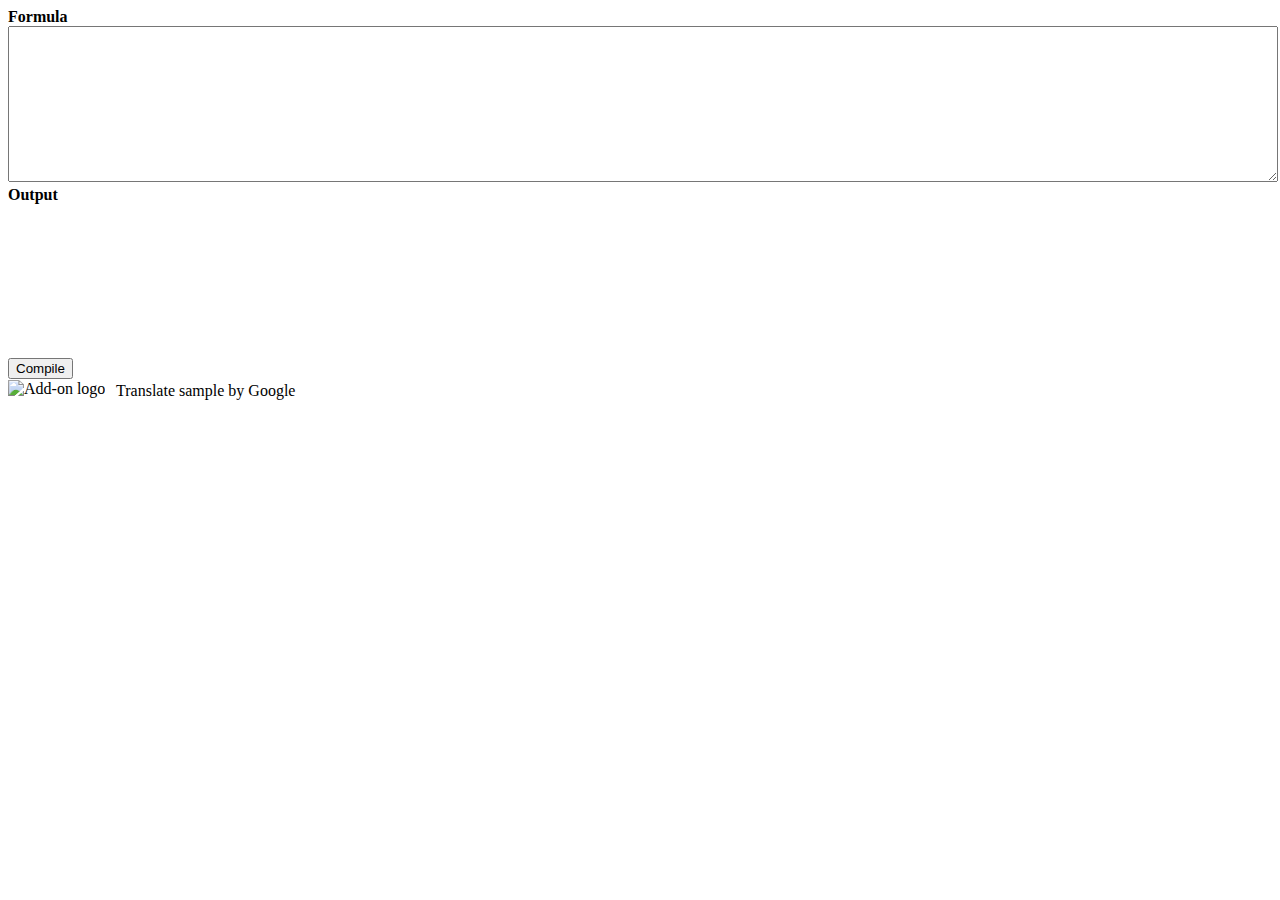
==== clients/google-docs/src/sidebar_template.html @ f55c4655 "Primitive Google Doc client" ====
<!DOCTYPE html>
<html>

<head>
    <base target="_top">
    <link rel="stylesheet" href="https://ssl.gstatic.com/docs/script/css/add-ons1.css">
    <!-- The CSS package above applies Google styling to buttons and other elements. -->

    <style>
       .branding-below {
          bottom: 56px;
          top: 0;
       }
       .branding-text {
          left: 7px;
          position: relative;
          top: 3px;
       }
       .col-contain {
          overflow: hidden;
       }
       .col-one {
          float: left;
          width: 50%;
       }
       .logo {
          vertical-align: middle;
       }
       .radio-spacer {
          height: 20px;
       }
       .width-100 {
          width: 100%;
       }
    </style>
    <title></title>
</head>

<body>
    <div class="sidebar branding-below">
        <div class="block form-group">
            <label for="formula_input"><b>Formula</b></label>
            <textarea class="width-100" id="formula_input" rows="10"></textarea>
        </div>
        <div class="block form-group">
            <label for="output-canvas"><b>Output</b></label><br>
            <canvas width="200px" id="output-canvas"></canvas>
        </div>
        <div class="block" id="button-bar">
            <button class="blue" id="compile-formula">Compile</button>
        </div>
    </div>

    <div class="sidebar bottom">
        <img alt="Add-on logo" class="logo" src="https://www.gstatic.com/images/branding/product/1x/translate_48dp.png" width="27" height="27">
        <span class="gray branding-text">Translate sample by Google</span>
    </div>

    <script src="http://ajax.googleapis.com/ajax/libs/jquery/1.9.1/jquery.min.js"></script>
    <script>$wasmbytecode</script>
    <script type="module">
    $initwasm
    $setupui
    </script>
</body>

</html>
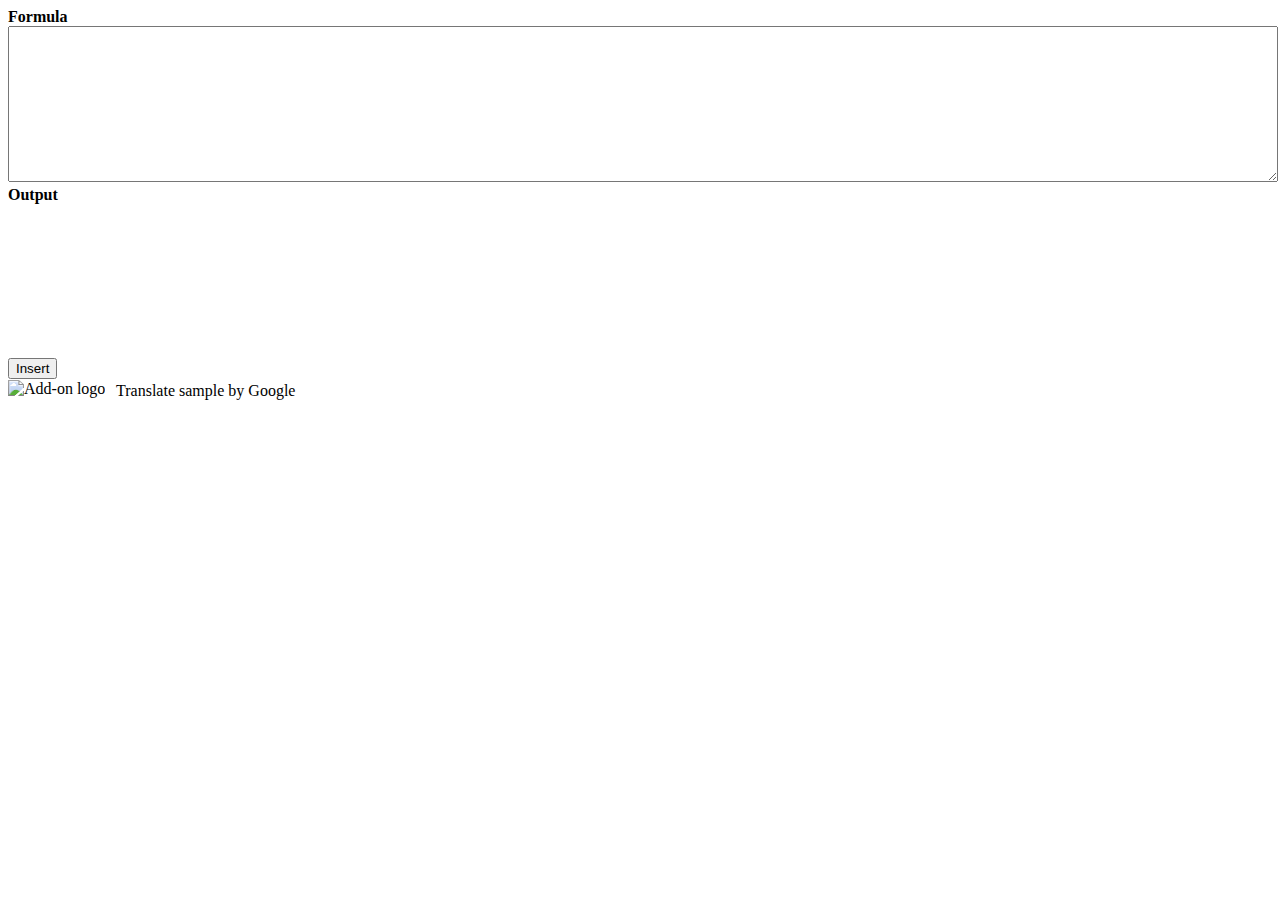
==== commit e02405b9: "Google Doc: advanced on client-side script, including add-on sidebar" ====
--- a/clients/google-docs/src/sidebar_template.html
+++ b/clients/google-docs/src/sidebar_template.html
@@ -39,15 +39,15 @@
 <body>
     <div class="sidebar branding-below">
         <div class="block form-group">
-            <label for="formula_input"><b>Formula</b></label>
-            <textarea class="width-100" id="formula_input" rows="10"></textarea>
+            <label for="formula-input"><b>Formula</b></label>
+            <textarea class="width-100" id="formula-input" rows="10"></textarea>
         </div>
         <div class="block form-group">
             <label for="output-canvas"><b>Output</b></label><br>
             <canvas width="200px" id="output-canvas"></canvas>
         </div>
         <div class="block" id="button-bar">
-            <button class="blue" id="compile-formula">Compile</button>
+            <button class="blue" id="insert-button">Insert</button>
         </div>
     </div>
 
@@ -56,7 +56,6 @@
         <span class="gray branding-text">Translate sample by Google</span>
     </div>
 
-    <script src="http://ajax.googleapis.com/ajax/libs/jquery/1.9.1/jquery.min.js"></script>
     <script>$wasmbytecode</script>
     <script type="module">
     $initwasm
